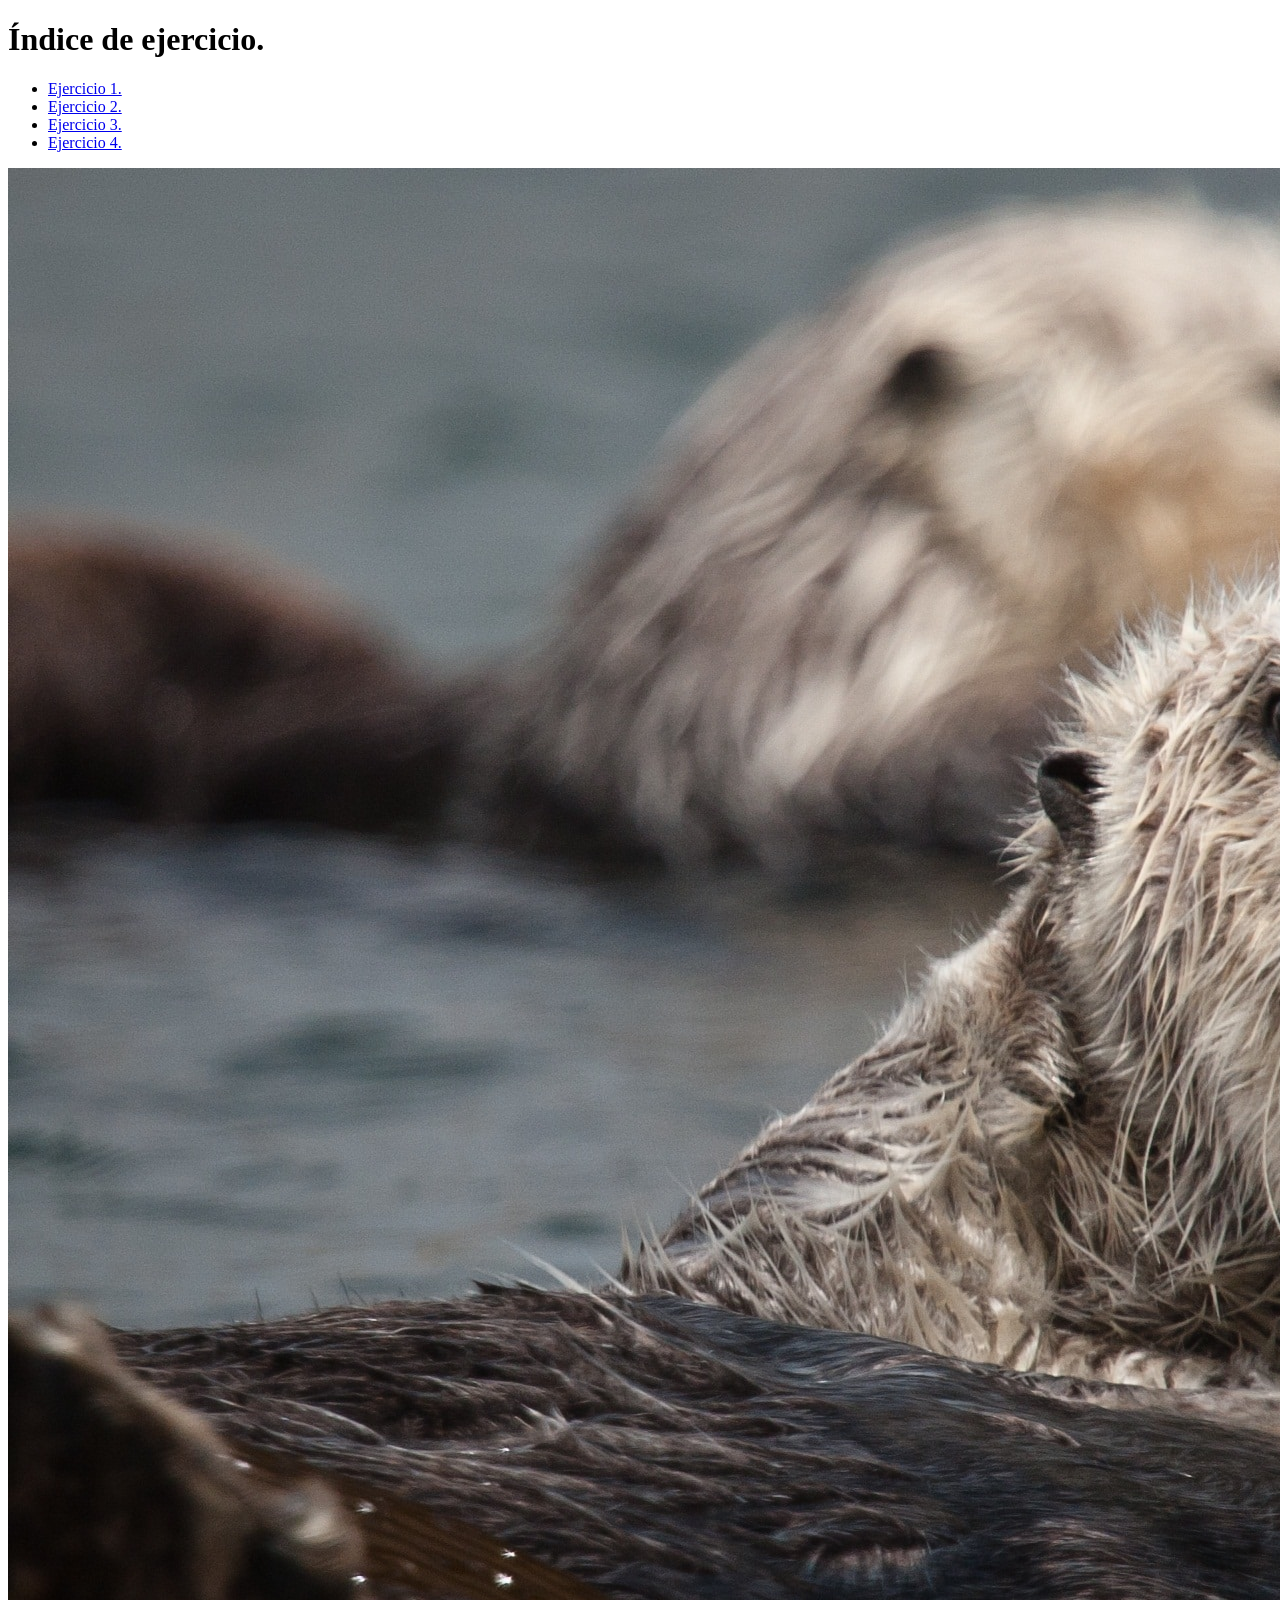
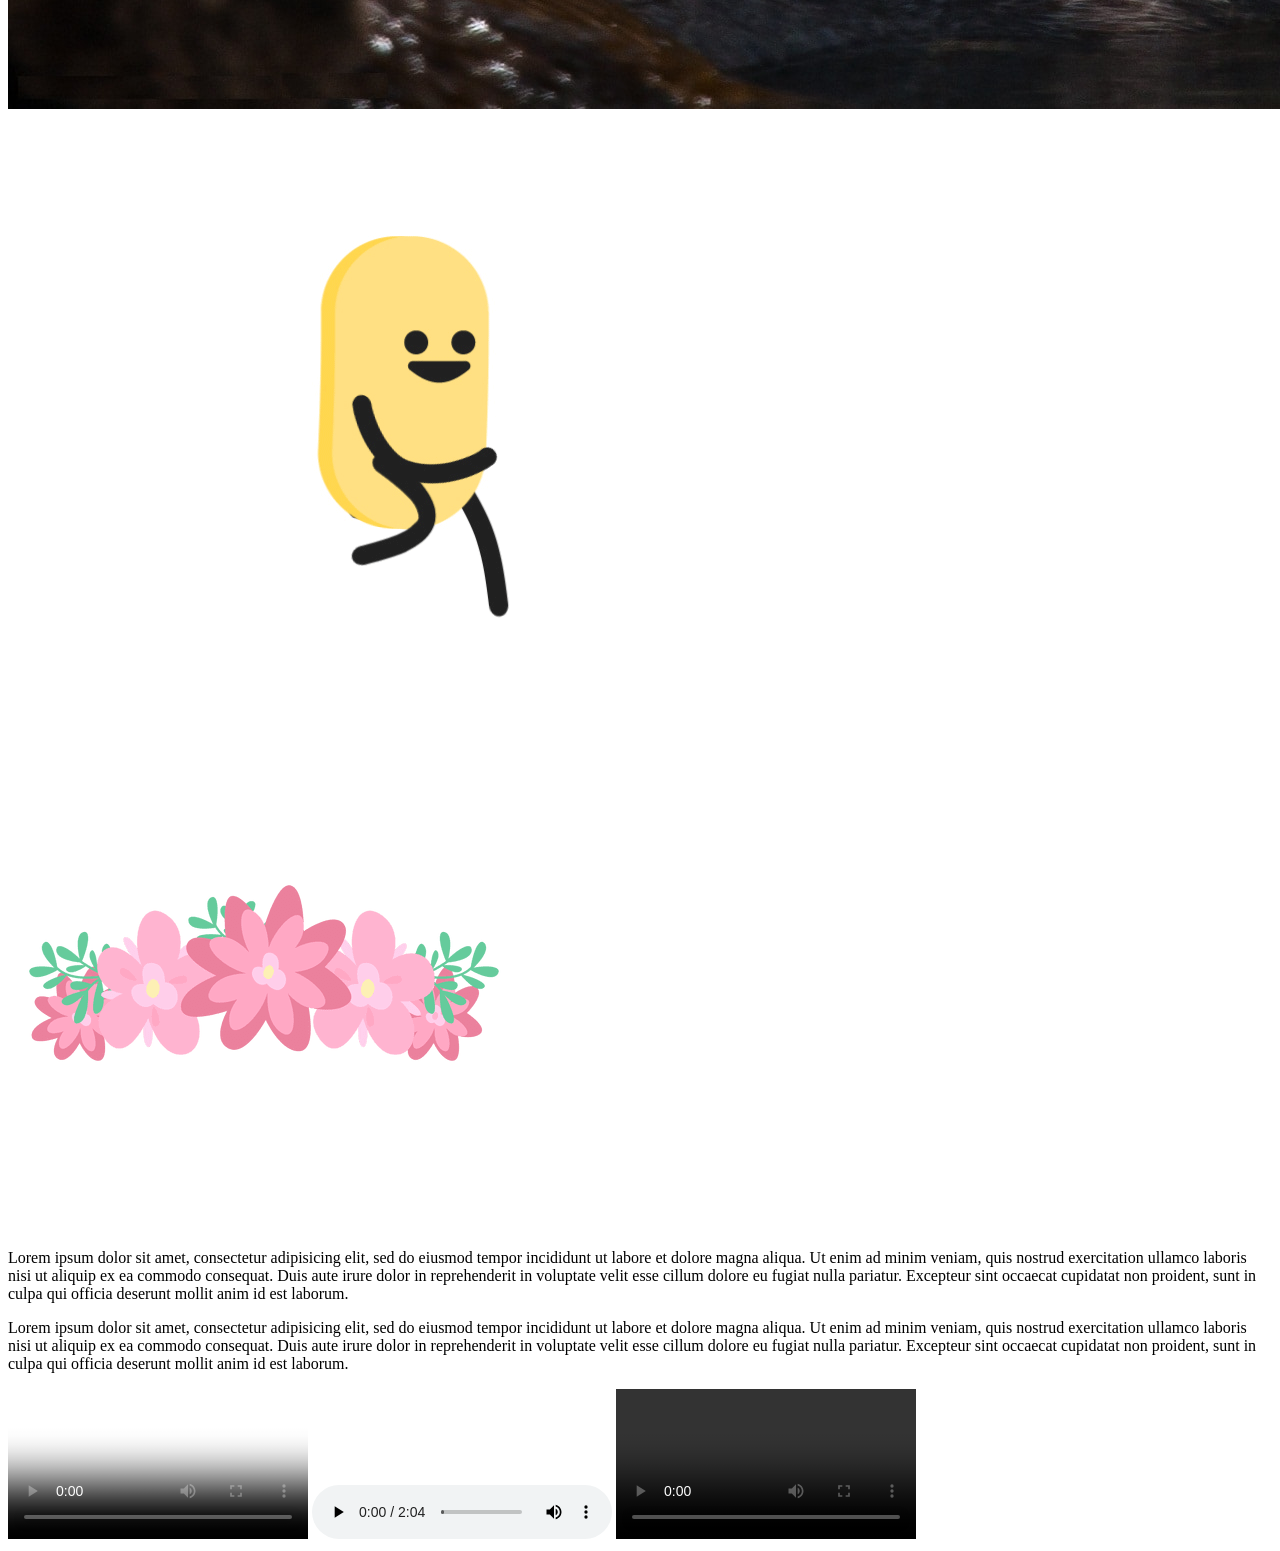
==== index.html @ 768cefde "primer commite Mi primer commit en Guthub (Ejercicios Anáhuac)" ====
<!DOCTYPE html>
<html lang="en" dir="ltr">

  <head>
    <meta charset="utf-8">
    <meta name="description" content="Ejercicio para aprender Html">
    <title>Ejercicio 1</title>
  </head>

  <body>
    <h1>Índice de ejercicio.</h1>
    <ul>
      <li><a href="#">Ejercicio 1.</a></li>
      <li><a href="#">Ejercicio 2.</a></li>
      <li><a href="#">Ejercicio 3.</a></li>
      <li><a href="#">Ejercicio 4.</a></li>
    </ul>
      <img src="images/nutria1.jpg" alt="Imagen de un gato">
      <img src="images/potato.gif" alt="">
      <img src="https://picsum.photos/200/300/?gravity=east
      " alt="">
      <img src="images/flor.png" alt="">
      <img src="images/banana.svg" alt="">
      <p id="parrafo_inicial"> Lorem ipsum dolor sit amet, consectetur adipisicing elit, sed do eiusmod tempor incididunt ut labore et dolore magna aliqua. Ut enim ad minim veniam, quis nostrud exercitation ullamco laboris nisi ut aliquip ex ea commodo consequat. Duis aute irure dolor in reprehenderit in voluptate velit esse cillum dolore eu fugiat nulla pariatur. Excepteur sint occaecat cupidatat non proident, sunt in culpa qui officia deserunt mollit anim id est laborum.</p>

      <p class="parrafo rojo"> Lorem ipsum dolor sit amet, consectetur adipisicing elit, sed do eiusmod tempor incididunt ut labore et dolore magna aliqua. Ut enim ad minim veniam, quis nostrud exercitation ullamco laboris nisi ut aliquip ex ea commodo consequat. Duis aute irure dolor in reprehenderit in voluptate velit esse cillum dolore eu fugiat nulla pariatur. Excepteur sint occaecat cupidatat non proident, sunt in culpa qui officia deserunt mollit anim id est laborum.</p>

  <video autoplay controls poster="ping1.jpg">
    <source src="media/video1.mp4" type="video/mp4">
      <source src="media/video1.ogv" type="video/ogv">

  </video>

  <audio controls>
    <source src="media/audio.ogg" type="audio/ogg">

  </audio>

  <video src="https://www.youtube.com/watch?v=F-X4SLhorvw" autoplay controls>

  </video>
  </body>

</html>
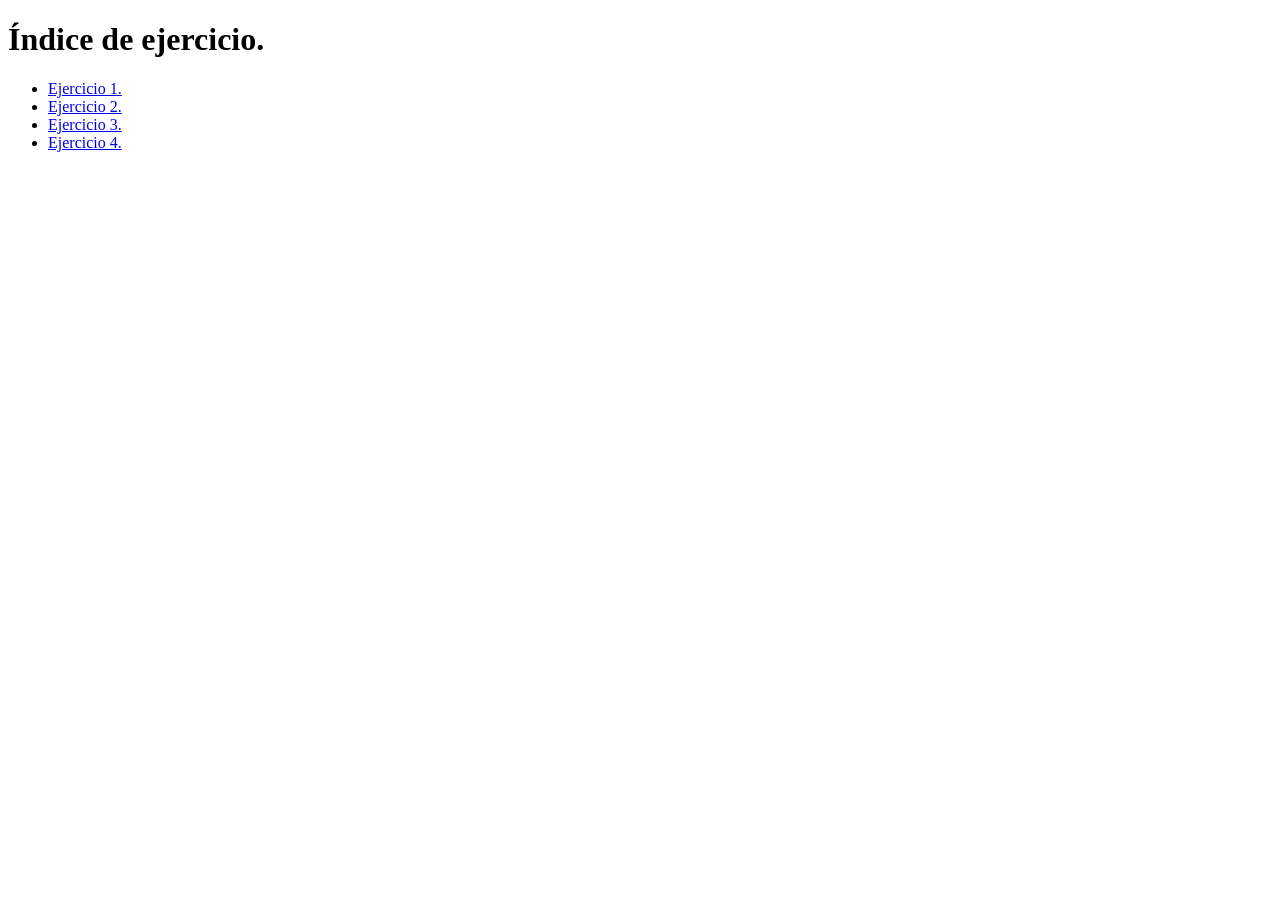
==== commit 622171f0: "Ejercicio2 clase 10 enero" ====
--- a/index.html
+++ b/index.html
@@ -8,37 +8,13 @@
   </head>
 
   <body>
-    <h1>Índice de ejercicio.</h1>
+    <h1>Índice de ejercicio. </h1>
     <ul>
-      <li><a href="#">Ejercicio 1.</a></li>
-      <li><a href="#">Ejercicio 2.</a></li>
+      <li><a href="ejercicio1.html">Ejercicio 1.</a></li>
+      <li><a href="ejercicio2.html">Ejercicio 2.</a></li>
       <li><a href="#">Ejercicio 3.</a></li>
       <li><a href="#">Ejercicio 4.</a></li>
     </ul>
-      <img src="images/nutria1.jpg" alt="Imagen de un gato">
-      <img src="images/potato.gif" alt="">
-      <img src="https://picsum.photos/200/300/?gravity=east
-      " alt="">
-      <img src="images/flor.png" alt="">
-      <img src="images/banana.svg" alt="">
-      <p id="parrafo_inicial"> Lorem ipsum dolor sit amet, consectetur adipisicing elit, sed do eiusmod tempor incididunt ut labore et dolore magna aliqua. Ut enim ad minim veniam, quis nostrud exercitation ullamco laboris nisi ut aliquip ex ea commodo consequat. Duis aute irure dolor in reprehenderit in voluptate velit esse cillum dolore eu fugiat nulla pariatur. Excepteur sint occaecat cupidatat non proident, sunt in culpa qui officia deserunt mollit anim id est laborum.</p>
-
-      <p class="parrafo rojo"> Lorem ipsum dolor sit amet, consectetur adipisicing elit, sed do eiusmod tempor incididunt ut labore et dolore magna aliqua. Ut enim ad minim veniam, quis nostrud exercitation ullamco laboris nisi ut aliquip ex ea commodo consequat. Duis aute irure dolor in reprehenderit in voluptate velit esse cillum dolore eu fugiat nulla pariatur. Excepteur sint occaecat cupidatat non proident, sunt in culpa qui officia deserunt mollit anim id est laborum.</p>
-
-  <video autoplay controls poster="ping1.jpg">
-    <source src="media/video1.mp4" type="video/mp4">
-      <source src="media/video1.ogv" type="video/ogv">
-
-  </video>
-
-  <audio controls>
-    <source src="media/audio.ogg" type="audio/ogg">
-
-  </audio>
-
-  <video src="https://www.youtube.com/watch?v=F-X4SLhorvw" autoplay controls>
-
-  </video>
   </body>
 
 </html>
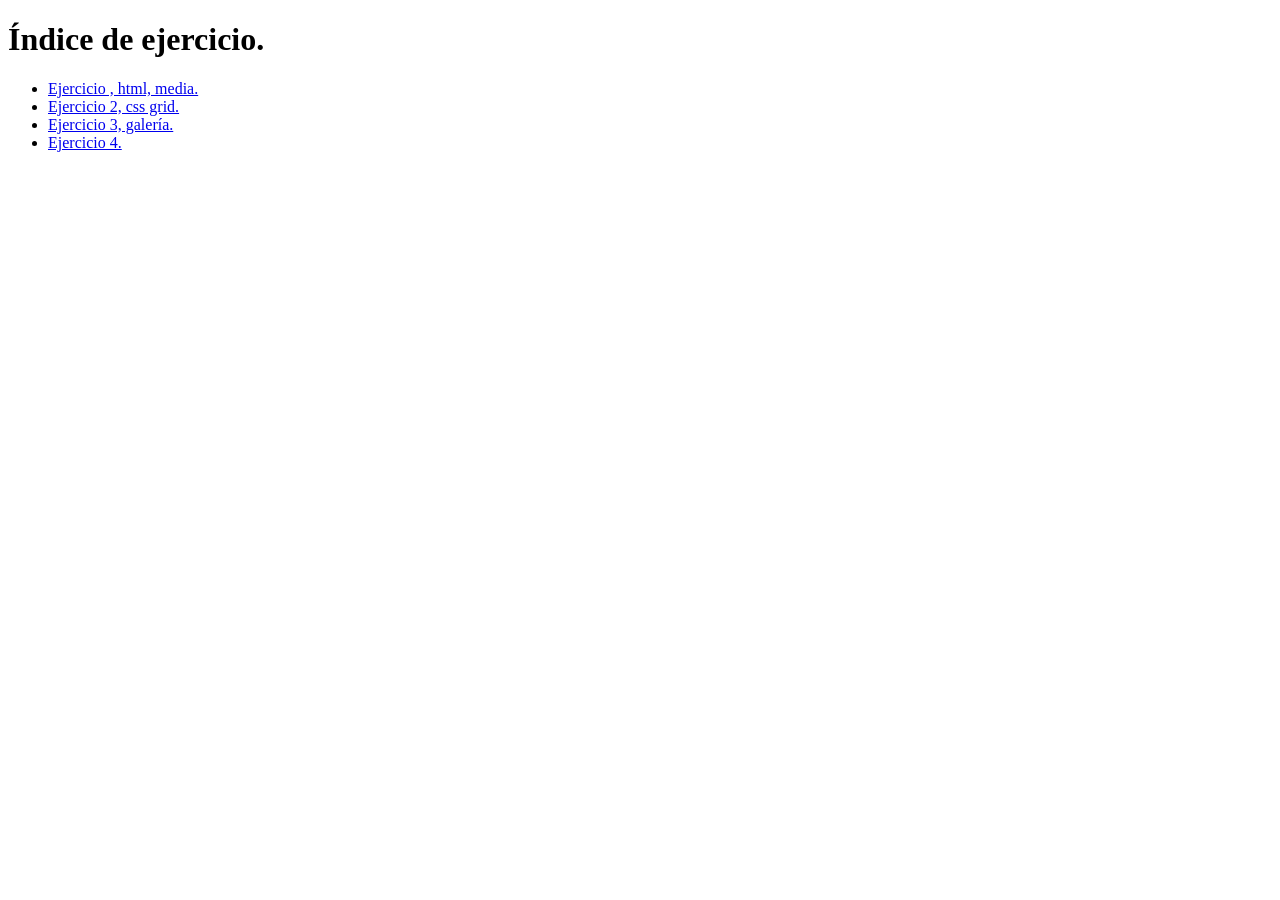
==== commit 59091ef2: "Clase 3 16 enero" ====
--- a/index.html
+++ b/index.html
@@ -10,9 +10,9 @@
   <body>
     <h1>Índice de ejercicio. </h1>
     <ul>
-      <li><a href="ejercicio1.html">Ejercicio 1.</a></li>
-      <li><a href="ejercicio2.html">Ejercicio 2.</a></li>
-      <li><a href="#">Ejercicio 3.</a></li>
+      <li><a href="ejercicio1.html">Ejercicio , html, media.</a></li>
+      <li><a href="ejercicio2.html">Ejercicio 2, css grid.</a></li>
+      <li><a href="ejercicio3.html">Ejercicio 3, galería.</a></li>
       <li><a href="#">Ejercicio 4.</a></li>
     </ul>
   </body>
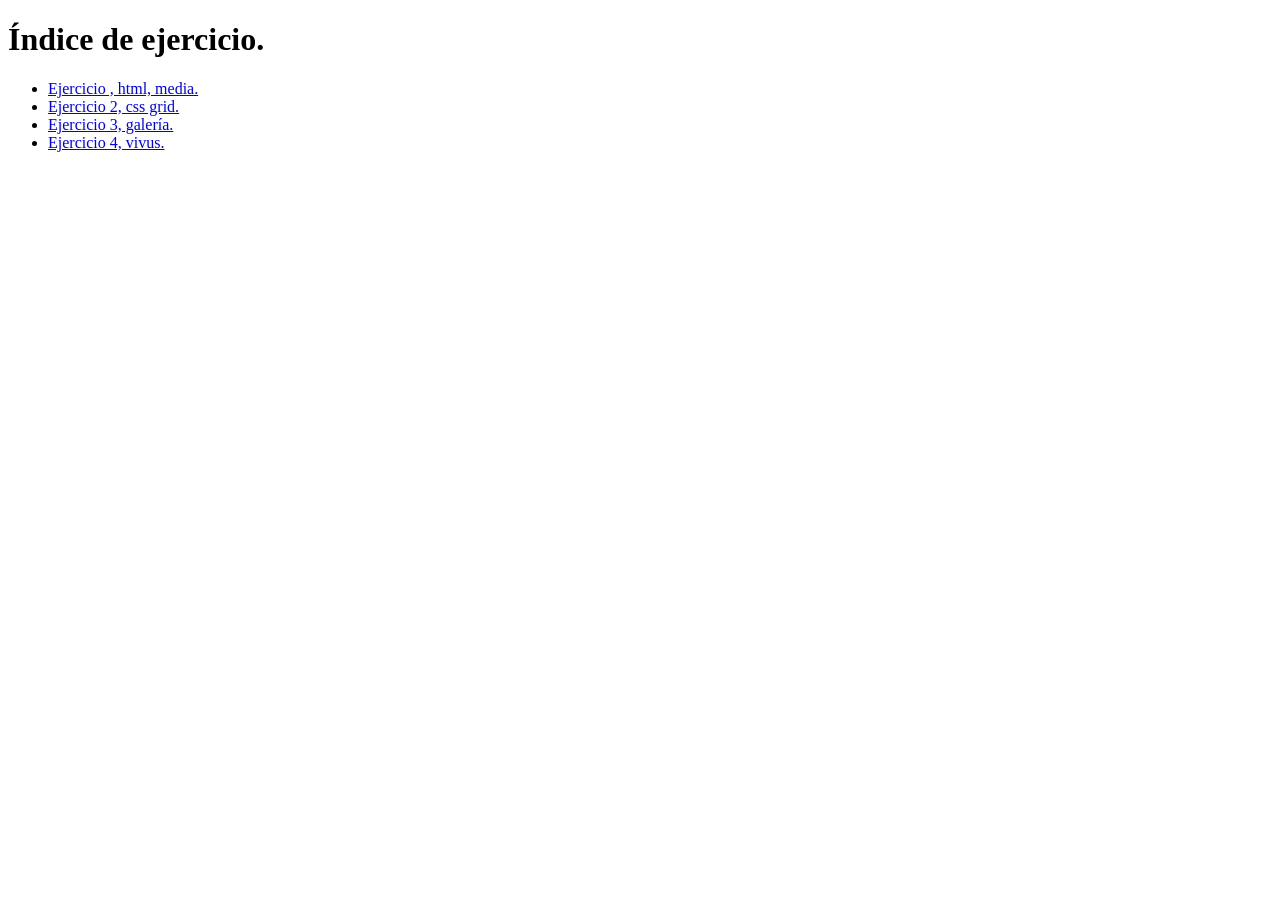
==== commit e95d07b7: "clase 5 17 enero" ====
--- a/index.html
+++ b/index.html
@@ -13,7 +13,7 @@
       <li><a href="ejercicio1.html">Ejercicio , html, media.</a></li>
       <li><a href="ejercicio2.html">Ejercicio 2, css grid.</a></li>
       <li><a href="ejercicio3.html">Ejercicio 3, galería.</a></li>
-      <li><a href="#">Ejercicio 4.</a></li>
+      <li><a href="ejercicio4.html">Ejercicio 4, vivus.</a></li>
     </ul>
   </body>
 
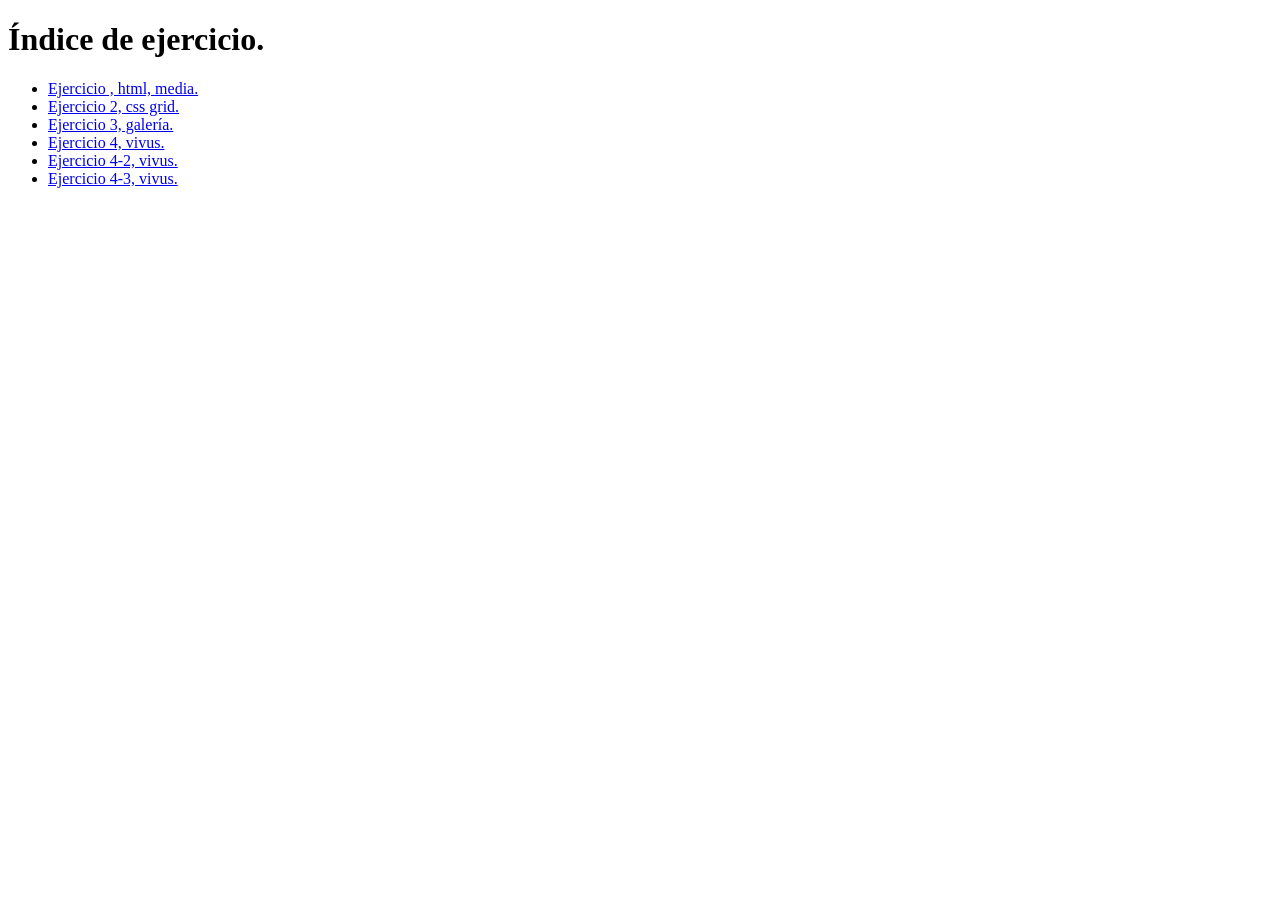
==== commit 86fb1adb: "Clase 6 23 enero 19" ====
--- a/index.html
+++ b/index.html
@@ -14,6 +14,8 @@
       <li><a href="ejercicio2.html">Ejercicio 2, css grid.</a></li>
       <li><a href="ejercicio3.html">Ejercicio 3, galería.</a></li>
       <li><a href="ejercicio4.html">Ejercicio 4, vivus.</a></li>
+      <li><a href="ejercicio4-2.html">Ejercicio 4-2, vivus.</a></li>
+      <li><a href="ejercicio4-3.html">Ejercicio 4-3, vivus.</a></li>
     </ul>
   </body>
 
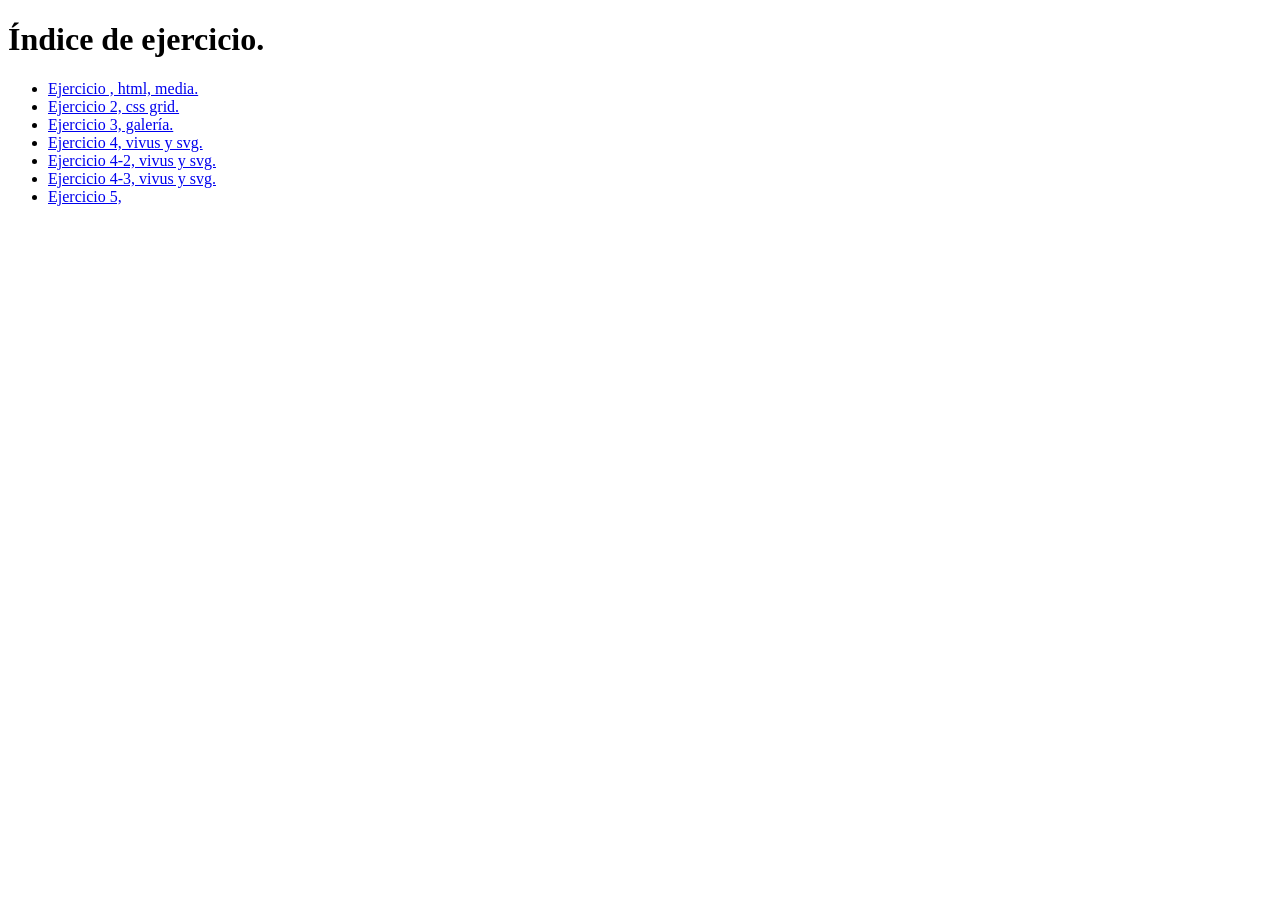
==== commit bb16d71b: "clase 7 24 enero" ====
--- a/index.html
+++ b/index.html
@@ -13,9 +13,10 @@
       <li><a href="ejercicio1.html">Ejercicio , html, media.</a></li>
       <li><a href="ejercicio2.html">Ejercicio 2, css grid.</a></li>
       <li><a href="ejercicio3.html">Ejercicio 3, galería.</a></li>
-      <li><a href="ejercicio4.html">Ejercicio 4, vivus.</a></li>
-      <li><a href="ejercicio4-2.html">Ejercicio 4-2, vivus.</a></li>
-      <li><a href="ejercicio4-3.html">Ejercicio 4-3, vivus.</a></li>
+      <li><a href="ejercicio4.html">Ejercicio 4, vivus y svg.</a></li>
+      <li><a href="ejercicio4-2.html">Ejercicio 4-2, vivus y svg.</a></li>
+      <li><a href="ejercicio4-3.html">Ejercicio 4-3, vivus y svg.</a></li>
+      <li><a href="ejercicio5.html">Ejercicio 5,</a></li>
     </ul>
   </body>
 
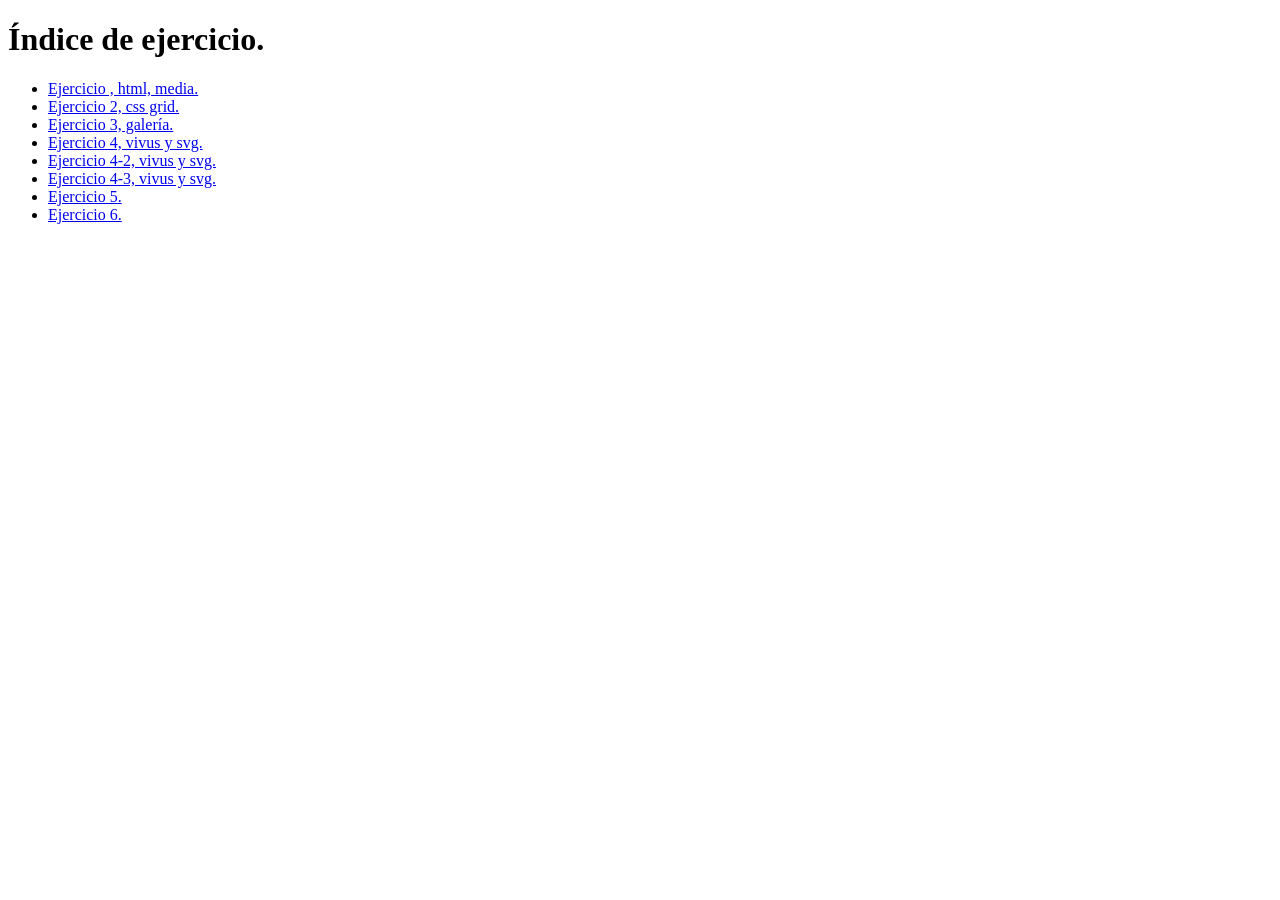
==== commit ecbbe1bd: "clase 8 utilizamos studio 30 enero" ====
--- a/index.html
+++ b/index.html
@@ -16,7 +16,8 @@
       <li><a href="ejercicio4.html">Ejercicio 4, vivus y svg.</a></li>
       <li><a href="ejercicio4-2.html">Ejercicio 4-2, vivus y svg.</a></li>
       <li><a href="ejercicio4-3.html">Ejercicio 4-3, vivus y svg.</a></li>
-      <li><a href="ejercicio5.html">Ejercicio 5,</a></li>
+      <li><a href="ejercicio5.html">Ejercicio 5.</a></li>
+      <li><a href="ejercicio6.html">Ejercicio 6.</a></li>
     </ul>
   </body>
 
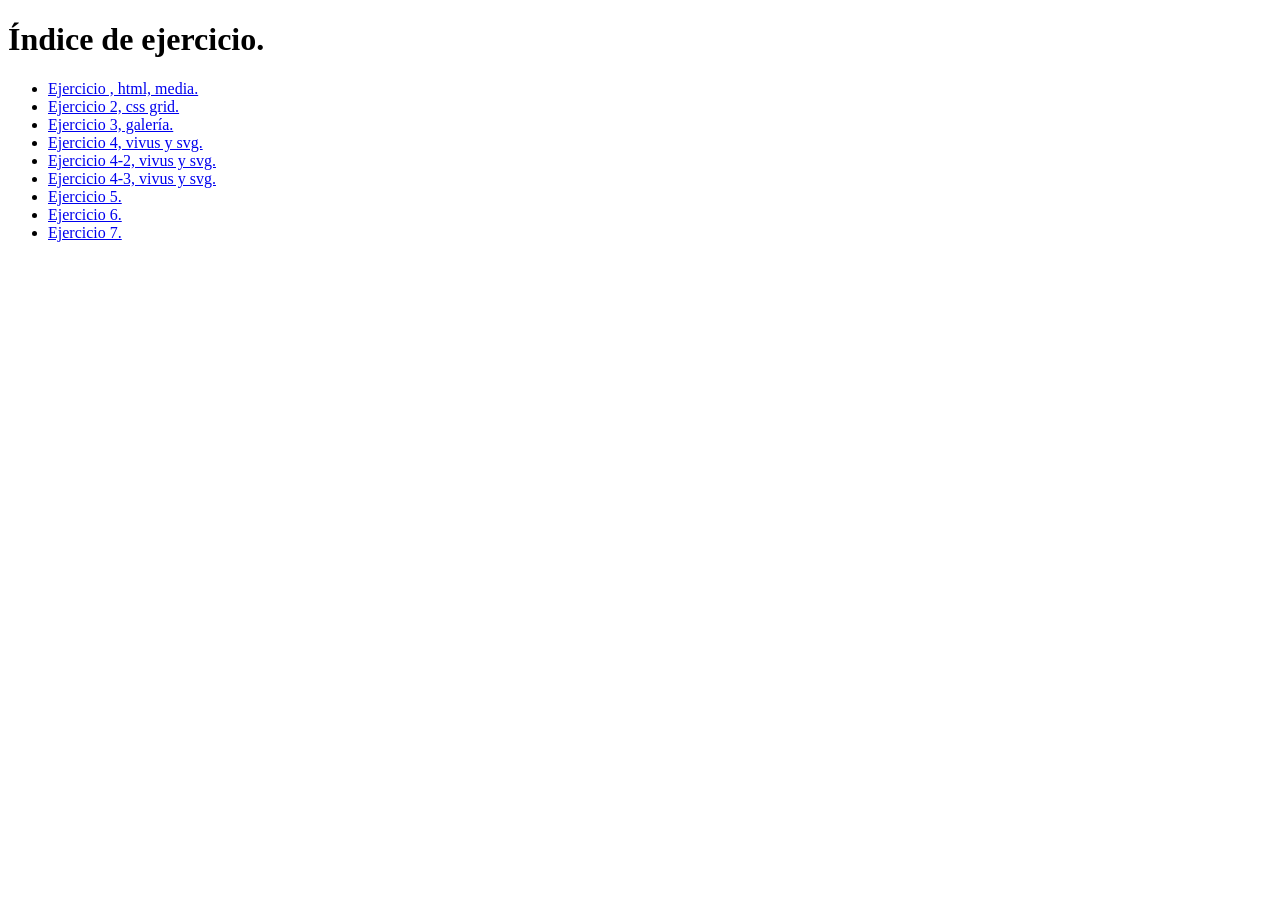
==== commit 8b02116d: "clase 10 pequeños camnios en el css del ejercicio 7" ====
--- a/index.html
+++ b/index.html
@@ -18,6 +18,7 @@
       <li><a href="ejercicio4-3.html">Ejercicio 4-3, vivus y svg.</a></li>
       <li><a href="ejercicio5.html">Ejercicio 5.</a></li>
       <li><a href="ejercicio6.html">Ejercicio 6.</a></li>
+      <li><a href="ejercicio7.html">Ejercicio 7.</a></li>
     </ul>
   </body>
 
